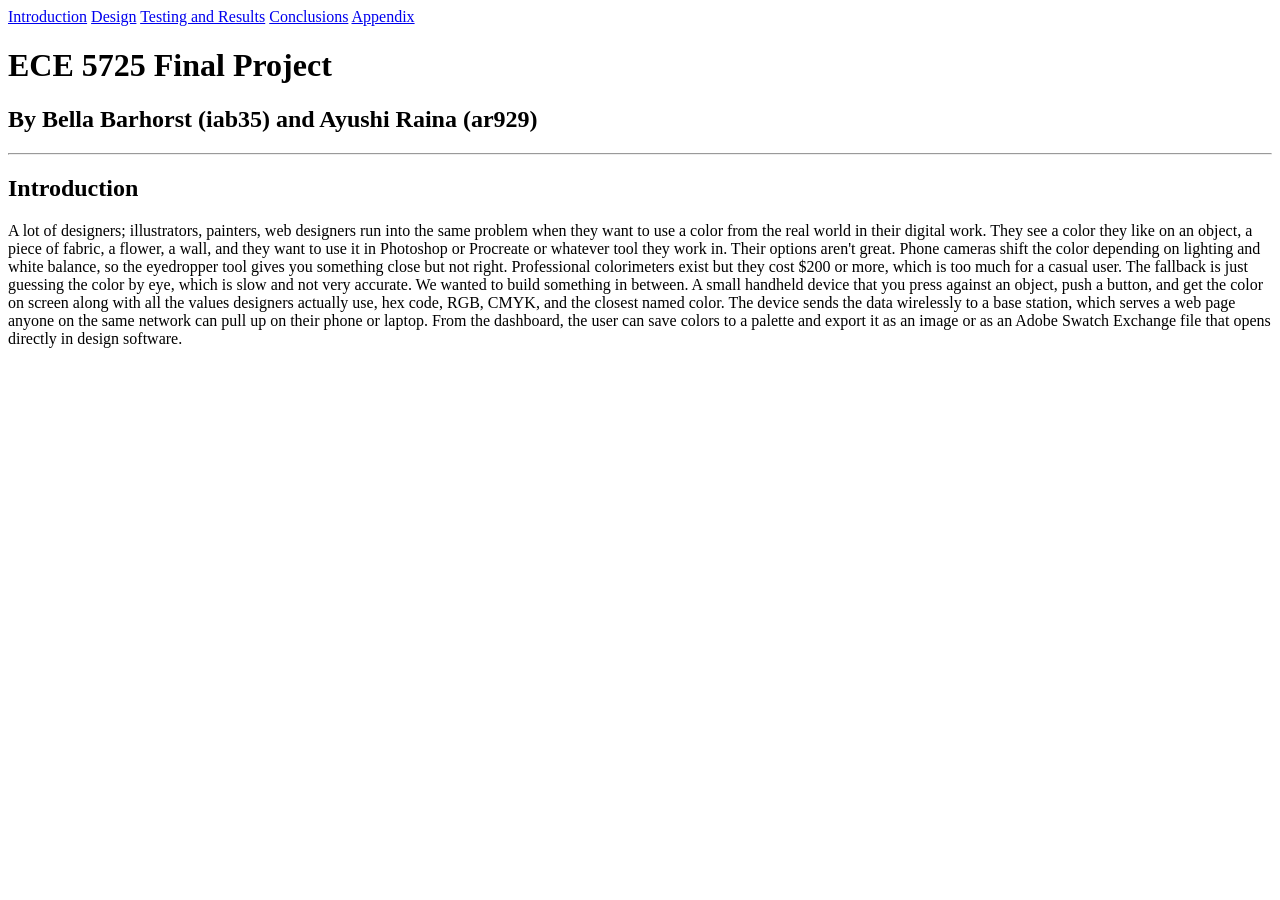
==== index.html @ ffb65df4 "Update author name in index.html" ====
<!DOCTYPE html>
<html lang="en">
    
 <link rel="stylesheet" href="./style.css">
 <link href="https://fonts.googleapis.com/css2?family=Honk&family=Orbitron:wght@400..900&family=Press+Start+2P&family=Quantico:ital,wght@0,400;0,700;1,400;1,700&display=swap" rel="stylesheet">

<title>ECE 5725 Final Project</title>

<body>

<div class="topnav">
  <a class="active" href="index.html">Introduction</a>
  <a href="design.html">Design</a>
  <a href="results.html">Testing and Results</a>
  <a href="conclusions.html">Conclusions</a>
  <a href="appendix.html">Appendix</a>
</div>

<div class="top">
    <h1>ECE 5725 Final Project</h1>
    <h2>By Bella Barhorst (iab35) and Ayushi Raina (ar929)</h2>
</div>

<hr>

<main>

<div class="intro">

    <h2>Introduction</h2>
    <i>
        
    </i>
    <p>
        A lot of designers; illustrators, painters, web designers run into the same problem when they want to use a color from the real world in their digital work. They see a color they like on an object, a piece of fabric, a flower, a wall, and they want to use it in Photoshop or Procreate or whatever tool they work in. Their options aren't great. Phone cameras shift the color depending on lighting and white balance, so the eyedropper tool gives you something close but not right. Professional colorimeters exist but they cost $200 or more, which is too much for a casual user. The fallback is just guessing the color by eye, which is slow and not very accurate.
        We wanted to build something in between. A small handheld device that you press against an object, push a button, and get the color on screen along with all the values designers actually use, hex code, RGB, CMYK, and the closest named color. The device sends the data wirelessly to a base station, which serves a web page anyone on the same network can pull up on their phone or laptop. From the dashboard, the user can save colors to a palette and export it as an image or as an Adobe Swatch Exchange file that opens directly in design software.
   </p>

</div>

</main>

</body>

</html>
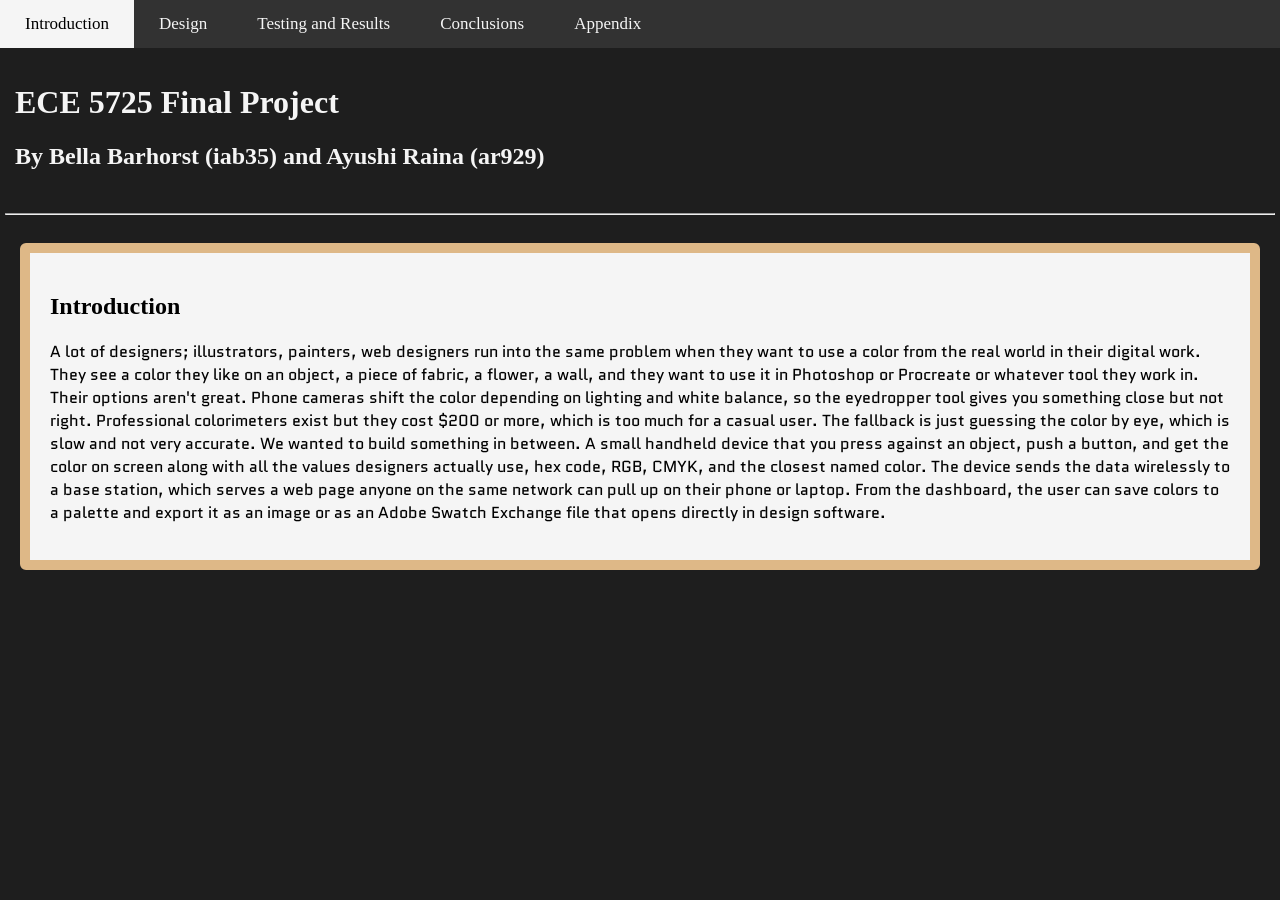
==== commit 5fc89bff: "Add files via upload" ====
--- a/index.html
+++ b/index.html
@@ -42,4 +42,4 @@
 
 </body>
 
-</html>
+</html>
--- a/style.css
+++ b/style.css
@@ -0,0 +1,248 @@
+@font-face {
+  font-family: Sketch_bold;
+  src: url(Cabin_Sketch/CabinSketch-Bold.ttf);
+}
+
+@font-face {
+  font-family: Sketch;
+  src: url(Cabin_Sketch/CabinSketch-Regular.ttf);
+}
+
+body {
+    background-size: contain;
+    color: whitesmoke;
+    text-align: left;
+    font-family: "Quantico", sans-serif;
+    line-height: -30;
+    margin: auto;
+    background: rgb(30,30,30); 
+    
+}
+
+main {
+  padding: 20px;
+}
+
+h2, label{
+  font-family: Sketch;
+}
+
+/* Add a black background color to the top navigation */
+.topnav {
+  background-color: rgb(50,50,50);
+  overflow: hidden;
+  width: 100%;
+}
+
+/* Style the links inside the navigation bar */
+.topnav a {
+  float:inline-start;
+  background-color: rgb(50,50,50);
+  color: whitesmoke;
+  text-align: center;
+  padding: 14px 25px;
+  text-decoration: none;
+  font-size: 17px;
+  font-family: Sketch;
+}
+
+/* Change the color of links on hover */
+.topnav a:hover {
+  background-color: rgb(90,90,90);
+  color:rgba(12, 12, 16);
+}
+
+/* Add a color to the active/current link */
+.topnav a.active {
+  background-color: whitesmoke;
+  color: black;
+}
+
+.designnav a {
+  color: whitesmoke;
+  display: block;
+}
+
+.top {
+  color: whitesmoke;
+  padding: 15px;
+  font-family: Sketch_bold;
+}
+
+.intro, .design, .results, .conclusions, .appendix {
+    text-align: left;
+    padding: 20px;
+    background-color: whitesmoke;
+    color:black;
+    border-radius: 6px;
+    border: 10px solid burlywood;
+}
+
+/* Tab logic for design and appendix pages */
+.tab-wrap {
+  transition: 0.3s box-shadow ease;
+  border-radius: 6px;
+  max-width: 100%;
+  display: flex;
+  flex-wrap: wrap;
+  position: relative;
+  list-style: none;
+  background-color: rgba(12, 12, 16, 0.781);
+  margin: 40px 0;
+  box-shadow: 0 1px 3px rgba(0, 0, 0, 0.12), 0 1px 2px rgba(0, 0, 0, 0.24);
+}
+.tab-wrap:hover {
+  box-shadow: 0 12px 23px rgba(0, 0, 0, 0.23), 0 10px 10px rgba(0, 0, 0, 0.19);
+}
+
+.tab {
+  display: none;
+}
+.tab:checked:nth-of-type(1) ~ .tab__content:nth-of-type(1) {
+  opacity: 1;
+  transition: 0.5s opacity ease-in, 0.8s transform ease;
+  position: relative;
+  top: 0;
+  z-index: 100;
+  transform: translateY(0px);
+  text-shadow: 0 0 0;
+}
+.tab:checked:nth-of-type(2) ~ .tab__content:nth-of-type(2) {
+  opacity: 1;
+  transition: 0.5s opacity ease-in, 0.8s transform ease;
+  position: relative;
+  top: 0;
+  z-index: 100;
+  transform: translateY(0px);
+  text-shadow: 0 0 0;
+}
+.tab:checked:nth-of-type(3) ~ .tab__content:nth-of-type(3) {
+  opacity: 1;
+  transition: 0.5s opacity ease-in, 0.8s transform ease;
+  position: relative;
+  top: 0;
+  z-index: 100;
+  transform: translateY(0px);
+  text-shadow: 0 0 0;
+}
+.tab:checked:nth-of-type(4) ~ .tab__content:nth-of-type(4) {
+  opacity: 1;
+  transition: 0.5s opacity ease-in, 0.8s transform ease;
+  position: relative;
+  top: 0;
+  z-index: 100;
+  transform: translateY(0px);
+  text-shadow: 0 0 0;
+}
+.tab:checked:nth-of-type(5) ~ .tab__content:nth-of-type(5) {
+  opacity: 1;
+  transition: 0.5s opacity ease-in, 0.8s transform ease;
+  position: relative;
+  top: 0;
+  z-index: 100;
+  transform: translateY(0px);
+  text-shadow: 0 0 0;
+}
+.tab:first-of-type:not(:last-of-type) + label {
+  border-top-right-radius: 0;
+  border-bottom-right-radius: 0;
+}
+.tab:not(:first-of-type):not(:last-of-type) + label {
+  border-radius: 0;
+}
+.tab:last-of-type:not(:first-of-type) + label {
+  border-top-left-radius: 0;
+  border-bottom-left-radius: 0;
+}
+.tab:checked + label {
+  background-color: rgb(216, 90, 49);
+  box-shadow: 0 -1px 0 rrgb(216, 90, 49) inset;
+  cursor: default;
+}
+.tab:checked + label:hover {
+  box-shadow: 0 -1px 0 rgb(216, 90, 49) inset;
+  background-color: rgb(216, 90, 49);
+}
+.tab + label {
+  box-shadow: 0 -1px 0 #eee inset;
+  border-radius: 6px 6px 0 0;
+  cursor: pointer;
+  display: block;
+  text-decoration: none;
+  color: rgba(12, 12, 16);
+  flex-grow: 3;
+  text-align: center;
+  background-color: #f2f2f2;
+  -webkit-user-select: none;
+     -moz-user-select: none;
+      -ms-user-select: none;
+          user-select: none;
+  text-align: center;
+  transition: 0.3s background-color ease, 0.3s box-shadow ease;
+  height: 50px;
+  box-sizing: border-box;
+  padding: 15px;
+}
+.tab + label:hover {
+  background-color: #f9f9f9;
+  box-shadow: 0 1px 0 #f4f4f4 inset;
+}
+.tab__content {
+  padding: 10px 25px;
+  background-color: transparent;
+  position: absolute;
+  width: 100%;
+  z-index: -1;
+  opacity: 0;
+  left: 0;
+  transform: translateY(-3px);
+  border-radius: 6px;
+}
+
+.tab__content {
+  padding: 20px;
+}
+
+.tab__content a {
+  color:rgb(216, 90, 49);
+  display: block;
+}
+
+table,th,td {
+  border: 1px solid;
+  padding: 10px;
+}
+
+table {
+  border-collapse: collapse;
+  align-content: center;
+}
+
+hr {
+  width: 99%;
+  align-self: center;
+}
+
+img {
+  display: block;
+  margin: auto;
+  width: 75%;
+  height: auto;
+  background-color: whitesmoke;
+  text-align: center;
+}
+
+html {
+  height: 100%;
+}
+
+em {
+  text-align: center;
+  padding-bottom: 10px;
+}
+
+.desctree {
+  width:75%;
+  height: auto;
+}
+
